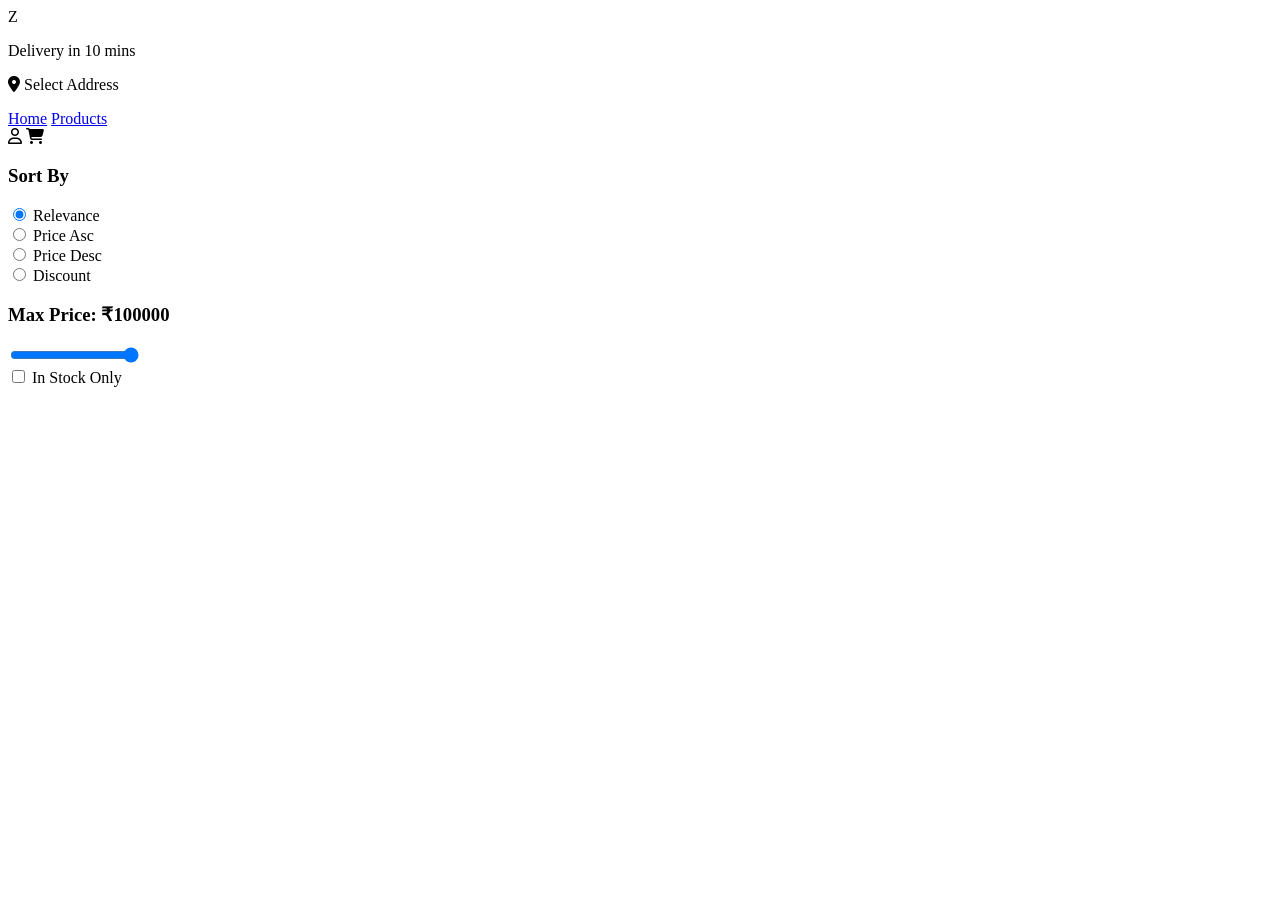
==== category.html @ 9fb6a4ee "Products and categories added" ====
<!doctype html>
<html lang="en">
  <head>
    <meta charset="UTF-8" />
    <meta name="viewport" content="width=device-width, initial-scale=1.0" />
    <title>Category</title>
    <link rel="stylesheet" href="./Category.css" />
    <link
      rel="shortcut icon"
      href="./assets/zepto-favicon.webp"
      type="image/x-icon"
    />
    <link
      rel="stylesheet"
      href="https://cdnjs.cloudflare.com/ajax/libs/font-awesome/6.7.2/css/all.min.css"
      integrity="sha512-Evv84Mr4kqVGRNSgIGL/F/aIDqQb7xQ2vcrdIwxfjThSH8CSR7PBEakCr51Ck+w+/U6swU2Im1vVX0SVk9ABhg=="
      crossorigin="anonymous"
      referrerpolicy="no-referrer"
    />
  </head>

  <body>
    <!-- !NAVBAR -->
    <nav>
      <section id="nav1">
        <aside id="logo-address">
          <div id="logo">Z</div>
          <div id="address">
            <p>Delivery in <span>10 mins</span></p>
            <p id="location">
              <i class="fa-solid fa-location-dot"></i> Select Address
            </p>
          </div>
        </aside>
        <aside id="links">
          <a href="./index.html">Home</a>
          <a href="./Products.html">Products</a>
        </aside>
        <aside id="user-cart">
          <i class="fa-regular fa-user"></i>
          <i class="fa-solid fa-cart-shopping"></i>
        </aside>
      </section>
    </nav>
    <!-- !HEADER -->
    <header>
      <aside id="header-one"></aside>
      <aside id="header-two"></aside>
    </header>
    <!-- !CATEGORY ITEMS -->
    <section id="category-items">
      <aside id="sidebar-one">
        <h3>Sort By</h3>
        <div class="radio-group">
          <input
            type="radio"
            name="sort"
            id="relevance"
            value="Relevance"
            checked
          />
          <label for="relevance">Relevance</label>
        </div>
        <div class="radio-group">
          <input type="radio" name="sort" id="priceAsc" value="Price Asc" />
          <label for="priceAsc">Price Asc</label>
        </div>
        <div class="radio-group">
          <input type="radio" name="sort" id="priceDesc" value="Price Desc" />
          <label for="priceDesc">Price Desc</label>
        </div>
        <div class="radio-group">
          <input type="radio" name="sort" id="discount" value="Discount" />
          <label for="discount">Discount</label>
        </div>
        <h3>Max Price: ₹100000</h3>
        <input
          type="range"
          name="max-price"
          id="max-price"
          min="0"
          max="100000"
          value="100000"
        />
        <div class="checkbox-group">
          <input
            type="checkbox"
            name="In-Stock"
            id="inStock"
            value="In Stock Only"
          />
          <label for="inStock">In Stock Only</label>
        </div>
      </aside>
      <aside id="sidebar-two"></aside>
    </section>
    <script src="./Category.js"></script>
  </body>
</html>
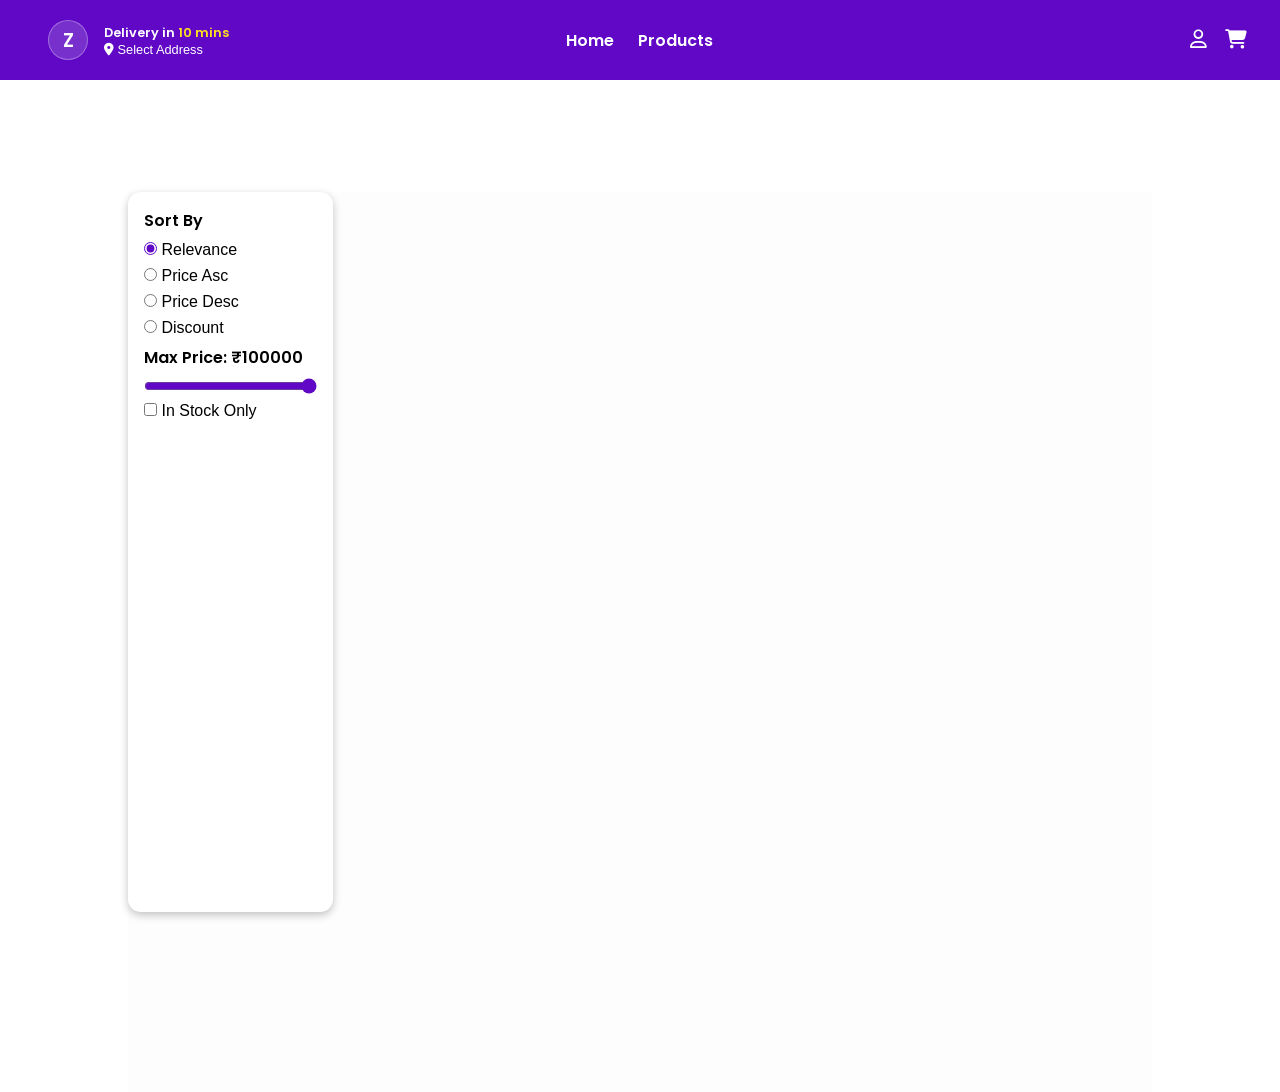
==== commit 44803ead: "Products page modification" ====
--- a/category.html
+++ b/category.html
@@ -4,10 +4,10 @@
     <meta charset="UTF-8" />
     <meta name="viewport" content="width=device-width, initial-scale=1.0" />
     <title>Category</title>
-    <link rel="stylesheet" href="./Category.css" />
+    <link rel="stylesheet" href="./category.css" />
     <link
       rel="shortcut icon"
-      href="./assets/zepto-favicon.webp"
+      href="./assets/zepto-logo-app-icon.webp"
       type="image/x-icon"
     />
     <link
@@ -94,6 +94,6 @@
       </aside>
       <aside id="sidebar-two"></aside>
     </section>
-    <script src="./Category.js"></script>
+    <script src="./category.js"></script>
   </body>
 </html>
--- a/category.css
+++ b/category.css
@@ -0,0 +1,258 @@
+@import url("https://fonts.googleapis.com/css2?family=Poppins:ital,wght@0,100;0,200;0,300;0,400;0,500;0,600;0,700;0,800;0,900;1,100;1,200;1,300;1,400;1,500;1,600;1,700;1,800;1,900&display=swap");
+
+* {
+  margin: 0;
+  box-sizing: border-box;
+  font-family: "Poppins", sans-serif;
+}
+
+/* ! NAVBAR */
+nav {
+  /* padding: 0rem 5rem; */
+  height: 5rem;
+  width: 100%;
+  background-color: rgb(96, 8, 198);
+  display: flex;
+  flex-direction: column;
+  justify-content: center;
+  margin: 0 auto;
+  position: sticky;
+  top: 0;
+  z-index: 100;
+}
+
+#nav1 {
+  flex-basis: 50%;
+  display: flex;
+  padding: 0rem 2rem;
+}
+
+#logo-address {
+  flex-basis: 33.3%;
+  display: flex;
+  justify-content: flex-start;
+  align-items: center;
+}
+
+#logo {
+  border: 1px solid rgba(255, 255, 255, 0.293);
+  height: 2.5rem;
+  width: 2.5rem;
+  display: flex;
+  justify-content: center;
+  align-items: center;
+  color: #fff;
+  font-weight: 600;
+  font-size: 1.2rem;
+  border-radius: 50%;
+  background-color: rgba(226, 228, 235, 0.186);
+  margin: 0px 1rem;
+}
+#address > p:first-child {
+  color: #fff;
+  font-size: 0.8rem;
+  font-weight: 600;
+}
+
+#address > p:first-child > span {
+  color: rgb(255, 223, 32);
+}
+#location {
+  color: #fff;
+  font-size: 0.8rem;
+  font-weight: 400;
+  cursor: pointer;
+}
+#links {
+  flex-basis: 33.3%;
+  display: flex;
+  justify-content: center;
+  align-items: center;
+  gap: 1.5rem;
+}
+
+#links > a {
+  color: #fff;
+  text-decoration: none;
+  font-weight: 600;
+}
+.active {
+  color: rgb(255, 223, 32) !important;
+}
+
+#user-cart {
+  flex-basis: 33.3%;
+  display: flex;
+  color: #fff;
+  font-size: 1.2rem;
+  justify-content: flex-end;
+  align-items: center;
+  gap: 1.1rem;
+}
+
+/* !HEADER */
+header {
+  height: 7rem;
+  width: 80%;
+  margin: 0 auto;
+  display: flex;
+}
+#header-one {
+  flex-basis: 10%;
+  /* border: 2px solid red; */
+  display: flex;
+  justify-content: center;
+  align-items: center;
+}
+#header-two {
+  flex-basis: 90%;
+  /* border: 2px solid red; */
+  display: flex;
+  flex-direction: column;
+  justify-content: center;
+  gap: 0.2rem;
+}
+#header-two > h2 {
+  font-size: 1.2rem;
+  text-transform: capitalize;
+}
+#header-two > p {
+  font-size: 0.8rem;
+}
+
+/* !CATEGORY ITEMS */
+#category-items {
+  min-height: 100vh;
+  width: 80%;
+  margin: 0 auto;
+  display: flex;
+  background-color: rgb(253, 253, 253);
+}
+#sidebar-one {
+  flex-basis: 20%;
+  display: flex;
+  flex-direction: column;
+  padding: 1rem;
+  gap: 0.5rem;
+  border-radius: 0.8rem;
+  background-color: #fff;
+  box-shadow: rgba(0, 0, 0, 0.24) 0px 3px 8px;
+  max-height: 80vh;
+  position: sticky;
+  top: 100px;
+}
+#sidebar-one > h3 {
+  font-size: 1rem;
+  font-weight: 600;
+}
+input {
+  accent-color: rgb(96, 8, 198);
+}
+#sidebar-two {
+  flex-basis: 80%;
+  display: grid;
+  grid-template-columns: repeat(3,1fr);
+}
+
+.product-cards {
+  height: 22rem;
+  width: 15rem;
+  border-radius: 10px;
+  background-color: #fff;
+  box-shadow: rgba(0, 0, 0, 0.24) 0px 3px 8px;
+  margin: 0 2rem 1.5rem;
+}
+
+.product-card-one {
+  height: 50%;
+  background-color: #efefef;
+  display: flex;
+  align-items: center;
+  justify-content: center;
+  position: relative;
+}
+.product-card-one > .discount-percentage {
+  position: absolute;
+  top: 10px;
+  left: 10px;
+  padding: 0.2rem 0.5rem;
+  background-color: rgb(96, 8, 198);
+  color: white;
+  font-size: 0.7rem;
+  font-weight: 700;
+  border-radius: 5px;
+}
+.product-card-one > img {
+  height: 50%;
+  width: 50%;
+  object-fit: cover;
+  border-radius: 5px;
+}
+.product-card-one > .wishlist {
+  height: 2rem;
+  width: 2rem;
+  display: flex;
+  justify-content: center;
+  align-items: center;
+  border-radius: 50%;
+  background-color: #fff;
+  box-shadow: rgba(0, 0, 0, 0.24) 0px 3px 8px;
+  position: absolute;
+  top: 10px;
+  right: 10px;
+}
+
+.product-card-two {
+  display: flex;
+  flex-direction: column;
+  padding: 0 1rem;
+}
+.delivery-time {
+  width: 40%;
+  font-size: 0.8rem;
+  border-radius: 5px;
+  background-color: #efefef;
+  box-shadow: rgba(0, 0, 0, 0.099) 0px 3px 8px;
+  margin: 0.5rem 0px;
+}
+.product-title{
+  font-weight: 600;
+  font-size: 1rem;
+}
+.product-brand{
+  font-weight: 500;
+  font-size: 0.8rem;
+}
+.product-price{
+  display: flex;
+  /* border: 2px solid red; */
+  justify-content: space-between;
+  position: relative;
+  margin: 0.3rem 0px;
+}
+.discount-price{
+  font-size: 0.93rem;
+  font-weight: 600;
+}
+.actual-price{
+  font-size: 0.8rem;
+  position: absolute;
+  bottom: -10px;
+  text-decoration-line: line-through;
+  color: #595959;
+}
+.addBtn{
+  border-radius: 17px;
+  padding: 4px 0.8rem;
+  border: 1px solid rgb(96, 8, 198);
+  background-color: #efefef;
+  color: rgb(96, 8, 198);
+  font-weight: 600;
+}
+
+.ratings{
+  /* border: 2px solid red; */
+  margin-top: 0.4rem;
+  font-size: 0.9rem;
+  font-weight: 500;
+}
